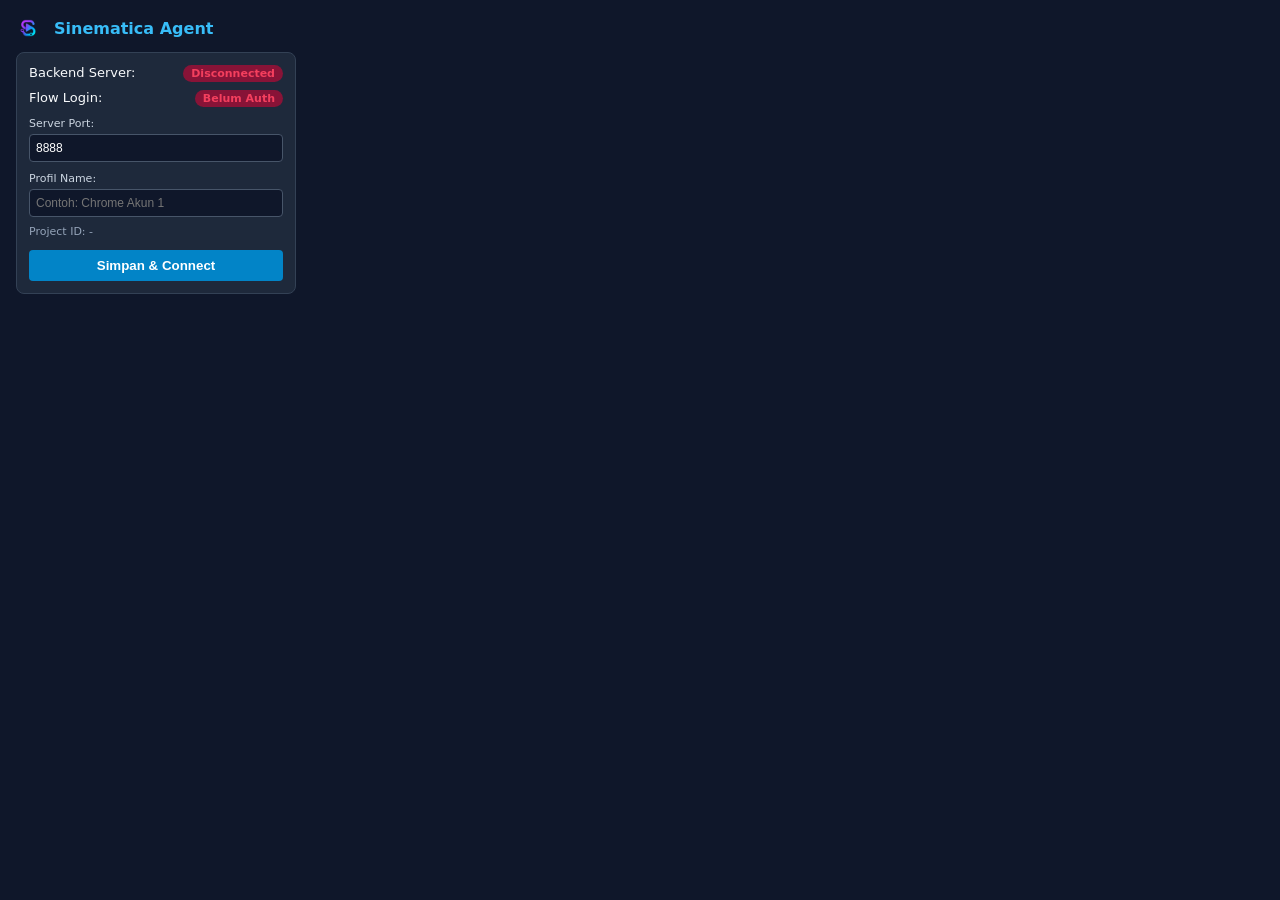
==== engine/chrome-extension/popup.html @ d0d42efe "Initial commit of local project" ====
<!DOCTYPE html>
<html>
<head>
  <meta charset="utf-8">
  <title>Sinematica Agent</title>
  <style>
    body {
      width: 280px;
      padding: 16px;
      font-family: system-ui, -apple-system, sans-serif;
      background: #0f172a;
      color: #f8fafc;
      margin: 0;
    }
    h3 {
      margin: 0 0 12px 0;
      color: #38bdf8;
      font-size: 16px;
      display: flex;
      align-items: center;
      gap: 8px;
    }
    .card {
      background: #1e293b;
      padding: 12px;
      border-radius: 8px;
      border: 1px solid #334155;
      font-size: 13px;
    }
    .status-row {
      display: flex;
      justify-content: space-between;
      margin-bottom: 8px;
    }
    .badge {
      padding: 2px 8px;
      border-radius: 12px;
      font-size: 11px;
      font-weight: 600;
    }
    .badge-green { background: #065f46; color: #34d399; }
    .badge-red { background: #881337; color: #f43f5e; }
    input[type="text"], input[type="number"] {
      width: 100%;
      box-sizing: border-box;
      padding: 6px;
      border-radius: 4px;
      border: 1px solid #475569;
      background: #0f172a;
      color: #fff;
      margin-top: 4px;
      font-size: 12px;
    }
    button {
      margin-top: 12px;
      width: 100%;
      padding: 8px;
      border: none;
      background: #0284c7;
      color: white;
      font-weight: bold;
      border-radius: 4px;
      cursor: pointer;
    }
    button:hover { background: #0369a1; }
  </style>
</head>
<body>
  <h3><img src="logo.png" style="width:24px; height:24px; vertical-align:middle; border-radius:6px; margin-right:6px;" /> Sinematica Agent</h3>
  <div class="card">
    <div class="status-row">
      <span>Backend Server:</span>
      <span id="serverStatus" class="badge badge-red">Disconnected</span>
    </div>
    <div class="status-row">
      <span>Flow Login:</span>
      <span id="authStatus" class="badge badge-red">Belum Auth</span>
    </div>

    <div style="margin-top: 8px;">
      <label style="font-size: 11px; color: #cbd5e1;">Server Port:</label>
      <input type="number" id="serverPortInput" placeholder="8888" value="8888" />
    </div>

    <div style="margin-top: 8px;">
      <label style="font-size: 11px; color: #cbd5e1;">Profil Name:</label>
      <input type="text" id="profileNameInput" placeholder="Contoh: Chrome Akun 1" />
    </div>

    <div style="margin-top: 8px; font-size: 11px; color: #94a3b8;">
      Project ID: <span id="projIdLabel">-</span>
    </div>

    <button id="saveBtn">Simpan & Connect</button>
  </div>
  <script src="popup.js"></script>
</body>
</html>
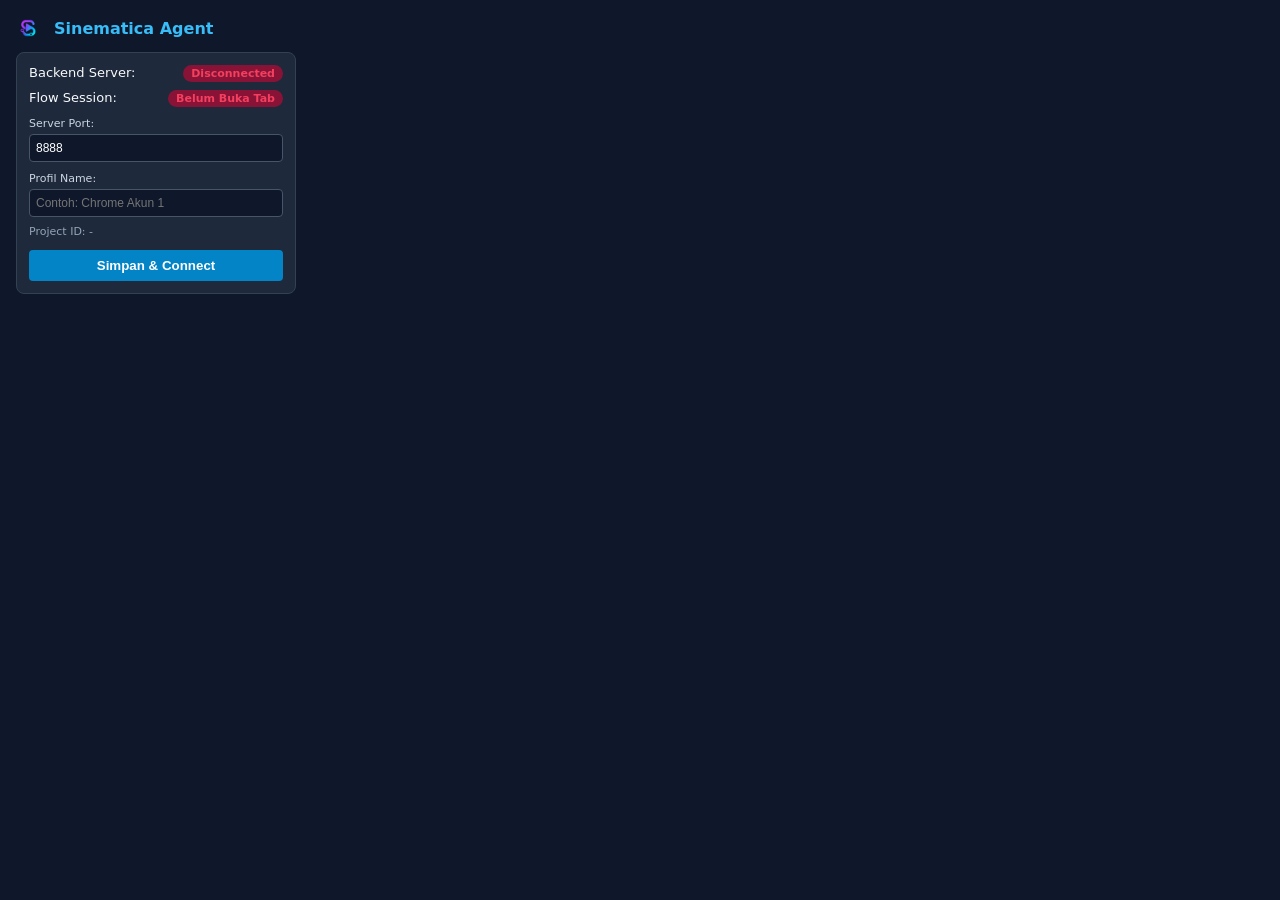
==== commit 70e42407: "feat(extension): implement native CDP trusted clicks, composed input events, and automated e2e runne" ====
--- a/engine/chrome-extension/popup.html
+++ b/engine/chrome-extension/popup.html
@@ -73,8 +73,13 @@
       <span id="serverStatus" class="badge badge-red">Disconnected</span>
     </div>
     <div class="status-row">
-      <span>Flow Login:</span>
-      <span id="authStatus" class="badge badge-red">Belum Auth</span>
+      <span>Flow Session:</span>
+      <span id="authStatus" class="badge badge-red">Belum Buka Tab</span>
+    </div>
+
+    <div class="status-row" id="creditsRow" style="display: none;">
+      <span>Kredit Flow:</span>
+      <span id="creditsLabel" style="color: #38bdf8; font-weight: 600;">-</span>
     </div>
 
     <div style="margin-top: 8px;">
